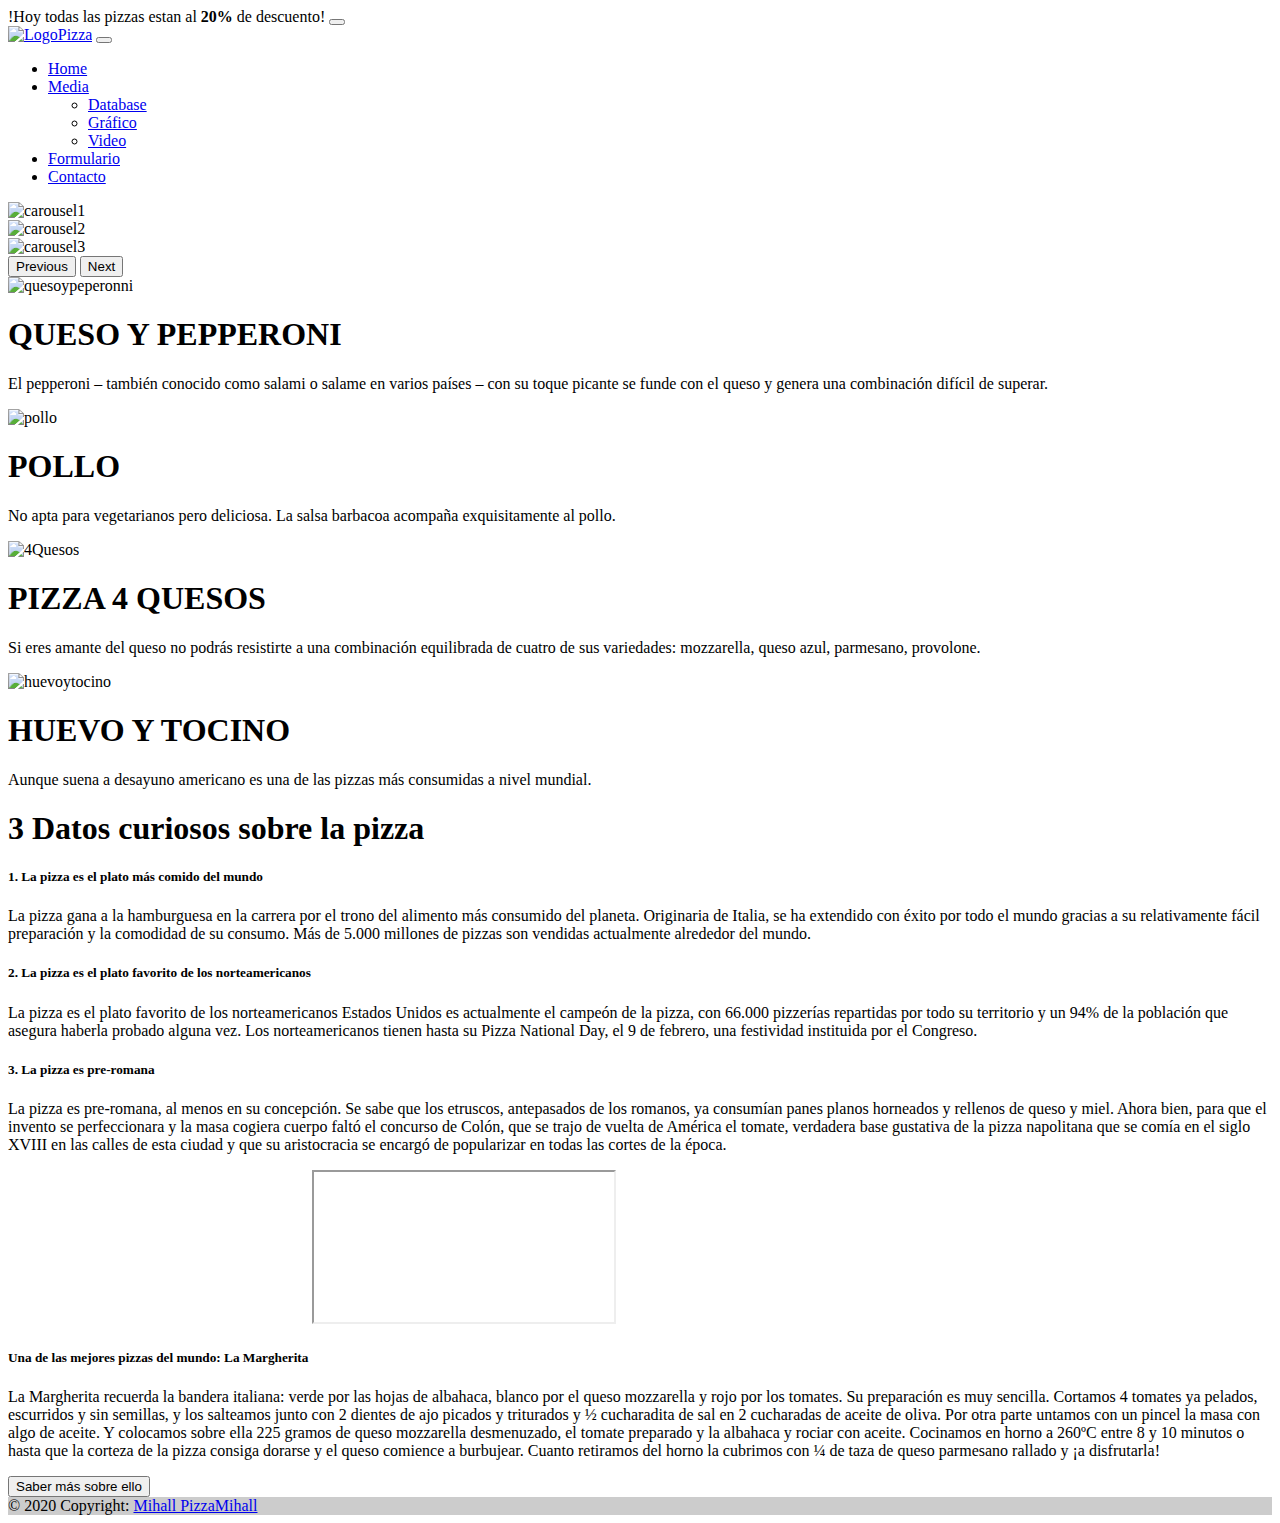
==== Index.html @ 1368e573 "Add files via upload" ====
<!DOCTYPE html>
<html lang="es">

<head>
    <!-- CSS only -->
    <link href="https://cdn.jsdelivr.net/npm/bootstrap@5.2.3/dist/css/bootstrap.min.css" rel="stylesheet"
        integrity="sha384-rbsA2VBKQhggwzxH7pPCaAqO46MgnOM80zW1RWuH61DGLwZJEdK2Kadq2F9CUG65" crossorigin="anonymous">
    <!-- JavaScript Bundle with Popper -->
    <script src="https://cdn.jsdelivr.net/npm/bootstrap@5.2.3/dist/js/bootstrap.bundle.min.js"
        integrity="sha384-kenU1KFdBIe4zVF0s0G1M5b4hcpxyD9F7jL+jjXkk+Q2h455rYXK/7HAuoJl+0I4"
        crossorigin="anonymous"></script>
    <link rel="stylesheet" href="css/style.css">
    <link rel="stylesheet" href="https://cdnjs.cloudflare.com/ajax/libs/font-awesome/6.2.1/css/all.min.css"
        integrity="sha512-MV7K8+y+gLIBoVD59lQIYicR65iaqukzvf/nwasF0nqhPay5w/9lJmVM2hMDcnK1OnMGCdVK+iQrJ7lzPJQd1w=="
        crossorigin="anonymous" referrerpolicy="no-referrer" />
    <meta charset="UTF-8">
    <meta http-equiv="X-UA-Compatible" content="IE=edge">
    <meta name="viewport" content="width=device-width, initial-scale=1.0">
    <title>PizzaMihall's</title>
</head>

<body>
    <header>
        <div class="alert alert-warning alert-dismissible fade show" role="alert">
            !Hoy todas las pizzas estan al <strong>20%</strong> de descuento!
            <button type="button" class="btn-close" data-bs-dismiss="alert" aria-label="Close"></button>
        </div>
    </header>

    <nav class="navbar navbar-expand-sm bg-dark navbar-dark sticky-top">
        <div class="container-fluid">
            <a class="navbar-brand" href="Index.html"><img src="img/logoSinBG.png" alt="LogoPizza" width="60px"></a>
            <button class="navbar-toggler" type="button" data-bs-toggle="collapse" data-bs-target="#collapsibleNavbar">
                <span class="navbar-toggler-icon"></span>
            </button>
            <div class="collapse navbar-collapse" id="collapsibleNavbar">
                <ul class="navbar-nav">
                    <li class="nav-item">
                        <a class="nav-link" href="Index.html">Home</a>
                    </li>
                    <li class="nav-item dropdown">
                        <a class="nav-link dropdown-toggle" href="#" role="button" data-bs-toggle="dropdown">Media</a>
                        <ul class="dropdown-menu">
                            <li><a class="dropdown-item" href="Database.html">Database</a></li>
                            <li><a class="dropdown-item" href="Gráfico.html">Gráfico</a></li>
                            <li><a class="dropdown-item" href="Video.html">Video</a></li>
                        </ul>
                    </li>
                    <li class="nav-item">
                        <a class="nav-link" href="Formulario.html">Formulario</a>
                    </li>
                    <li class="nav-item">
                        <a class="nav-link" href="Contacto.html">Contacto</a>
                    </li>
                </ul>
            </div>
        </div>
    </nav>

    <article class="art1 align-content-center">
        <section class="sect1 w-100 align-self-center">
            <div id="carouselExampleControlsNoTouching" class="carousel slide" data-bs-touch="false">
                <div class="carousel-inner">
                    <div class="carousel-item active">
                        <img src="img/carousel1.jpg" class="d-block w-100" alt="carousel1">
                    </div>
                    <div class="carousel-item">
                        <img src="img/carousel2.jpg" class="d-block w-100" alt="carousel2">
                    </div>
                    <div class="carousel-item">
                        <img src="img/carousel3.jpg" class="d-block w-100" alt="carousel3">
                    </div>
                </div>
                <button class="carousel-control-prev" type="button" data-bs-target="#carouselExampleControlsNoTouching"
                    data-bs-slide="prev">
                    <span class="carousel-control-prev-icon" aria-hidden="true"></span>
                    <span class="visually-hidden">Previous</span>
                </button>
                <button class="carousel-control-next" type="button" data-bs-target="#carouselExampleControlsNoTouching"
                    data-bs-slide="next">
                    <span class="carousel-control-next-icon" aria-hidden="true"></span>
                    <span class="visually-hidden">Next</span>
                </button>
            </div>
        </section>


        <section class="container-fluid mt-3 ms-5 align-content-center">
            <div class="row">
                <div class="col-md-3">
                    <div class="flip-card rounded-circle">
                        <div class="flip-card-inner rounded-circle">
                            <div class="flip-card-front rounded-circle">
                                <img class="rounded-circle" src="img/TiposPizza/Queso y peperonni.png"
                                    alt="quesoypeperonni" style="width:250px;height:250px;">
                            </div>
                            <div class="flip-card-back pt-3 rounded-circle ">
                                <h1>QUESO Y PEPPERONI</h1>
                                <p>El pepperoni – también conocido como salami o salame en varios países – con su toque
                                    picante se funde con el queso y genera una combinación difícil de superar.</p>
                            </div>
                        </div>
                    </div>

                </div>

                <div class="col-md-3">

                    <div class="flip-card  rounded-circle">
                        <div class="flip-card-inner rounded-circle">
                            <div class="flip-card-front rounded-circle">
                                <img class=" rounded-circle" src="img/TiposPizza/pollo.png" alt="pollo"
                                    style="width:250px;height:250px;">
                            </div>
                            <div class="flip-card-back pt-3 rounded-circle">
                                <h1>POLLO</h1>
                                <p>No apta para vegetarianos pero deliciosa. La salsa barbacoa acompaña exquisitamente
                                    al pollo.</p>
                            </div>
                        </div>
                    </div>

                </div>

                <div class="col-md-3 ">

                    <div class="flip-card rounded-circle">
                        <div class="flip-card-inner rounded-circle">
                            <div class="flip-card-front rounded-circle">
                                <img class="rounded-circle" src="img/TiposPizza/4Quesos.png" alt="4Quesos"
                                    style="width:250px;height:250px;">
                            </div>
                            <div class="flip-card-back rounded-circle pt-3">
                                <h1>PIZZA 4 QUESOS</h1>
                                <p>Si eres amante del queso no podrás resistirte a una combinación equilibrada de cuatro
                                    de sus variedades: mozzarella, queso azul, parmesano, provolone.</p>
                            </div>
                        </div>
                    </div>

                </div>

                <div class="col-md-3 ">

                    <div class="flip-card rounded-circle">
                        <div class="flip-card-inner rounded-circle">
                            <div class="flip-card-front rounded-circle">
                                <img class="rounded-circle" src="img/TiposPizza/huevoytocino.png" alt="huevoytocino"
                                    style="width:250px;height:250px;">
                            </div>
                            <div class="flip-card-back rounded-circle pt-3">
                                <h1>HUEVO Y TOCINO</h1>
                                <p>Aunque suena a desayuno americano es una de las pizzas más consumidas a nivel
                                    mundial.</p>
                            </div>
                        </div>
                    </div>

                </div>

            </div>

        </section>

        <section class="container-fluid mt-5 ms-5 align-content-center mx-auto">
            <div class="row">
                <div class="col-md-1"></div>
                <div class="col-md-6">
                    <h1 id="TituloDatos">
                        3 Datos curiosos sobre la pizza
                    </h1>
                    <div class="datosCuriosos mt-5">
                        <h5>1. La pizza es el plato más comido del mundo</h5>
                        <p>La pizza gana a la hamburguesa en la carrera por el trono del alimento más consumido del
                            planeta. Originaria de Italia, se ha extendido con éxito por todo el mundo gracias a su
                            relativamente fácil preparación y la comodidad de su consumo. Más de 5.000 millones de
                            pizzas son vendidas actualmente alrededor del mundo. </p>
                        <h5>2. La pizza es el plato favorito de los norteamericanos</h5>
                        <p>La pizza es el plato favorito de los norteamericanos
                            Estados Unidos es actualmente el campeón de la pizza, con 66.000 pizzerías repartidas por
                            todo su territorio y un 94% de la población que asegura haberla probado alguna vez. Los
                            norteamericanos tienen hasta su Pizza National Day, el 9 de febrero, una festividad
                            instituida por el Congreso.</p>
                        <h5>3. La pizza es pre-romana</h5>
                        <p>La pizza es pre-romana, al menos en su concepción. Se sabe que los etruscos, antepasados de
                            los romanos, ya consumían panes planos horneados y rellenos de queso y miel. Ahora bien,
                            para que el invento se perfeccionara y la masa cogiera cuerpo faltó el concurso de Colón,
                            que se trajo de vuelta de América el tomate, verdadera base gustativa de la pizza napolitana
                            que se comía en el siglo XVIII en las calles de esta ciudad y que su aristocracia se encargó
                            de popularizar en todas las cortes de la época.</p>

                    </div>
                </div>
                <div class="col-md-3 ms-5 ">
                    <aside class="recetaPizza">
                        <div class="imagenReceta"><video src="https://www.youtube.com/watch?v=DOJaGdGoTVo"
                                width="300px"></video>
                            <iframe src="https://www.youtube.com/watch?v=DOJaGdGoTVo" width="300px"></iframe>
                        </div>

                        <h5>Una de las mejores pizzas del mundo: La Margherita</h5>
                        <p>La Margherita recuerda la bandera italiana: verde por las hojas de albahaca, blanco por el
                            queso mozzarella y rojo por los tomates.

                            Su preparación es muy sencilla. Cortamos 4 tomates ya pelados, escurridos y sin semillas, y
                            los salteamos junto con 2 dientes de ajo picados y triturados y ½ cucharadita de sal en 2
                            cucharadas de aceite de oliva.

                            Por otra parte untamos con un pincel la masa con algo de aceite. Y colocamos sobre ella 225
                            gramos de queso mozzarella desmenuzado, el tomate preparado y la albahaca y rociar con
                            aceite. Cocinamos en horno a 260ºC entre 8 y 10 minutos o hasta que la corteza de la pizza
                            consiga dorarse y el queso comience a burbujear.

                            Cuanto retiramos del horno la cubrimos con ¼ de taza de queso parmesano rallado y ¡a
                            disfrutarla!</p>
                        <button type="button" class="btn btn-primary btn-rounded">Saber más sobre ello</button>
                    </aside>
                </div>
            </div>
        </section>


    </article>

    <footer class="bg-dark text-center text-white mt-5">
        <!-- Grid container -->
        <div class="container p-4 pb-0">
            <!-- Section: Social media -->
            <section class="mb-4">
                <!-- Facebook -->
                <a class="btn btn-outline-light btn-floating m-1" href="#!" role="button"><i
                        class="fa-brands fa-facebook"></i></a>

                <!-- Twitter -->
                <a class="btn btn-outline-light btn-floating m-1" href="#!" role="button"><i
                        class="fab fa-twitter"></i></a>

                <!-- Google -->
                <a class="btn btn-outline-light btn-floating m-1" href="#!" role="button"><i
                        class="fab fa-google"></i></a>

                <!-- Instagram -->
                <a class="btn btn-outline-light btn-floating m-1" href="#!" role="button"><i
                        class="fab fa-instagram"></i></a>

                <!-- Linkedin -->
                <a class="btn btn-outline-light btn-floating m-1" href="#!" role="button"><i
                        class="fab fa-linkedin-in"></i></a>

            </section>
            <!-- Section: Social media -->
        </div>
        <!-- Grid container -->

        <!-- Copyright -->
        <div class="text-center p-3" style="background-color: rgba(0, 0, 0, 0.2);">
            © 2020 Copyright:
            <a class="text-white" href="Index.html">Mihall PizzaMihall</a>
        </div>
        <!-- Copyright -->
    </footer>



</body>

</html>
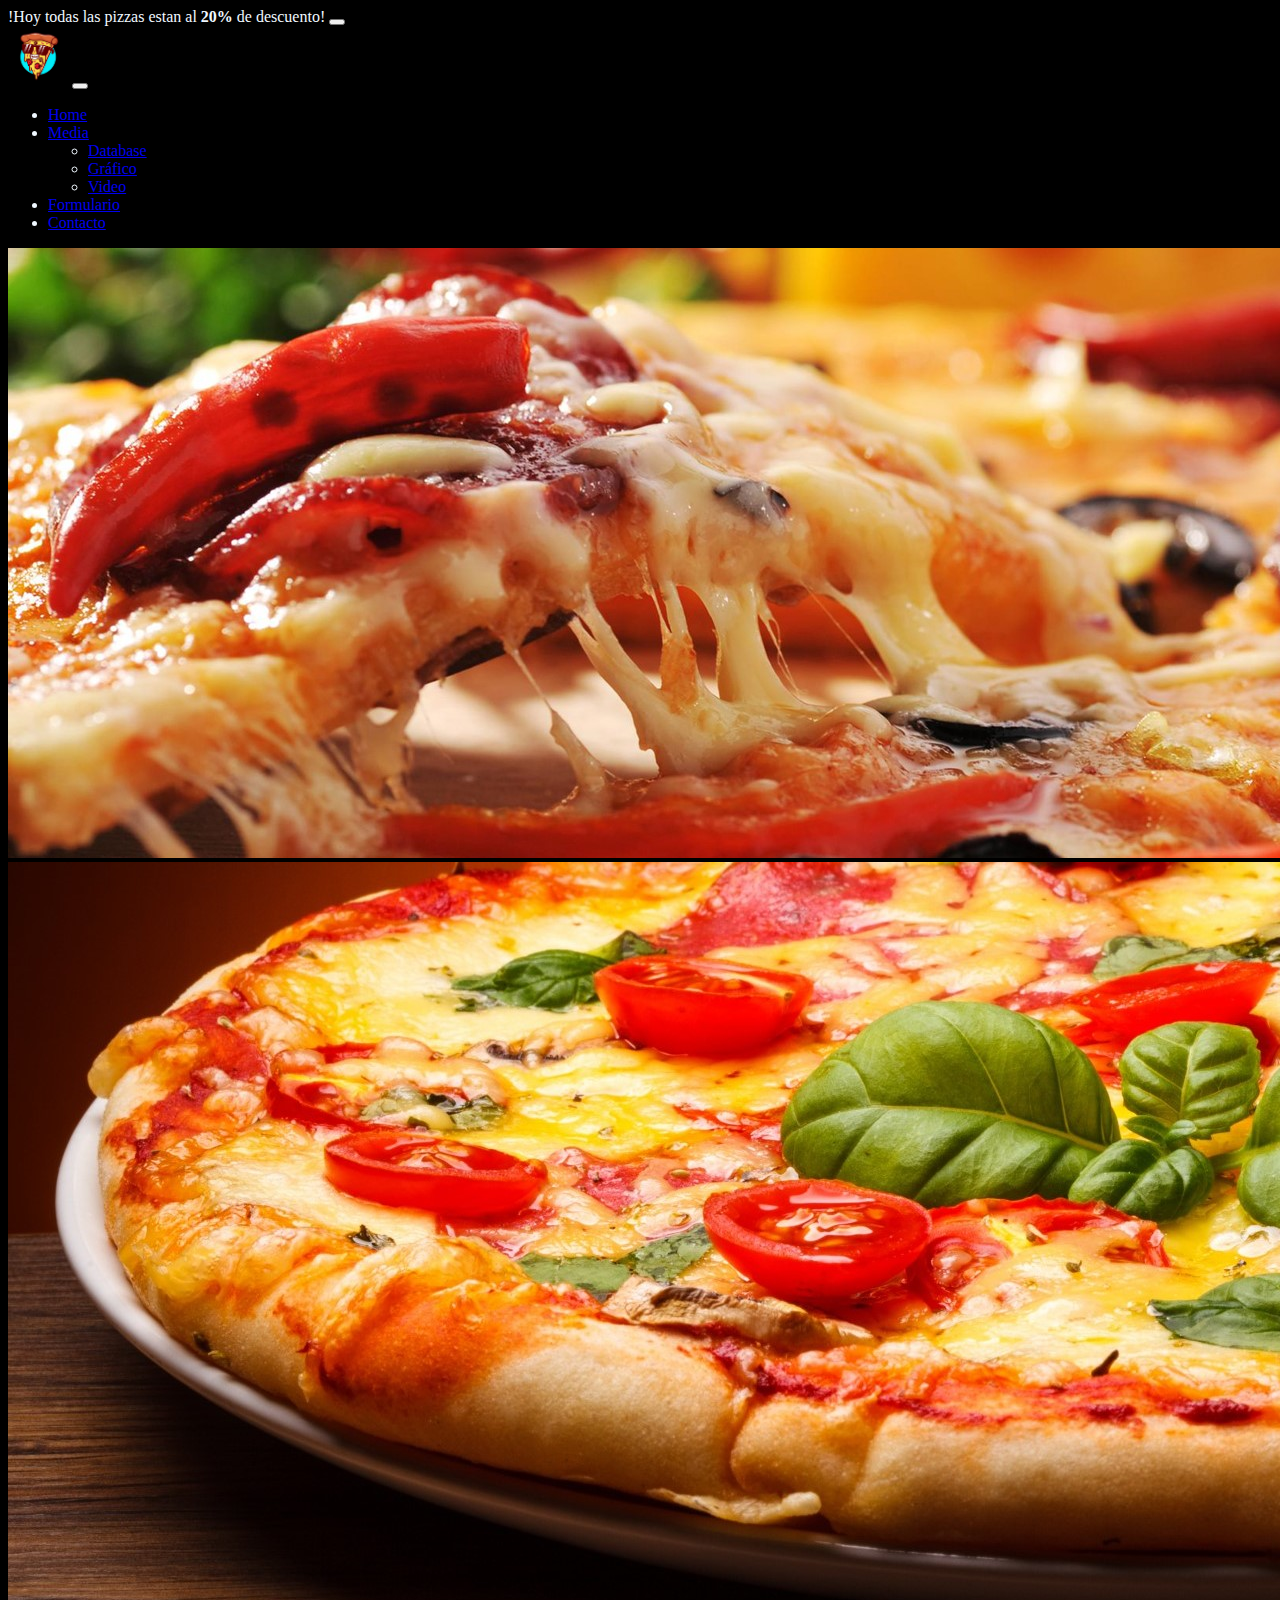
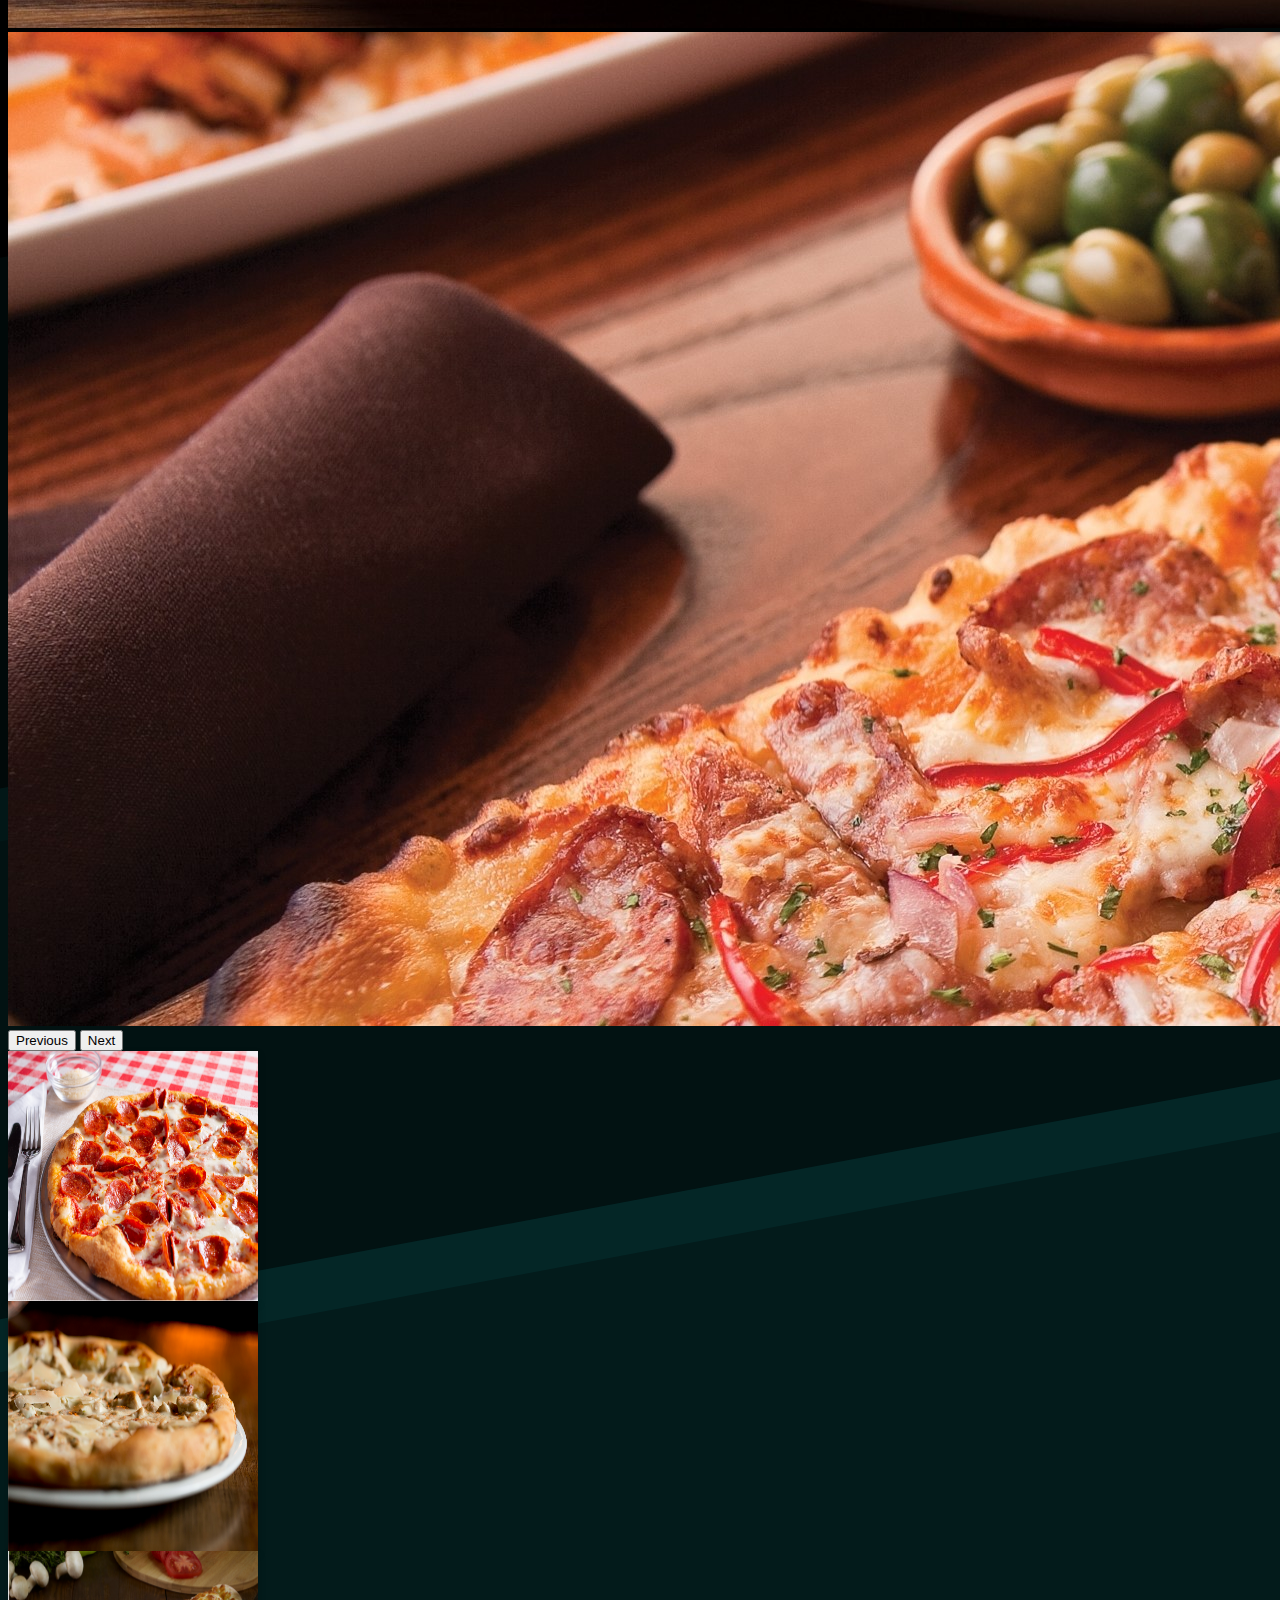
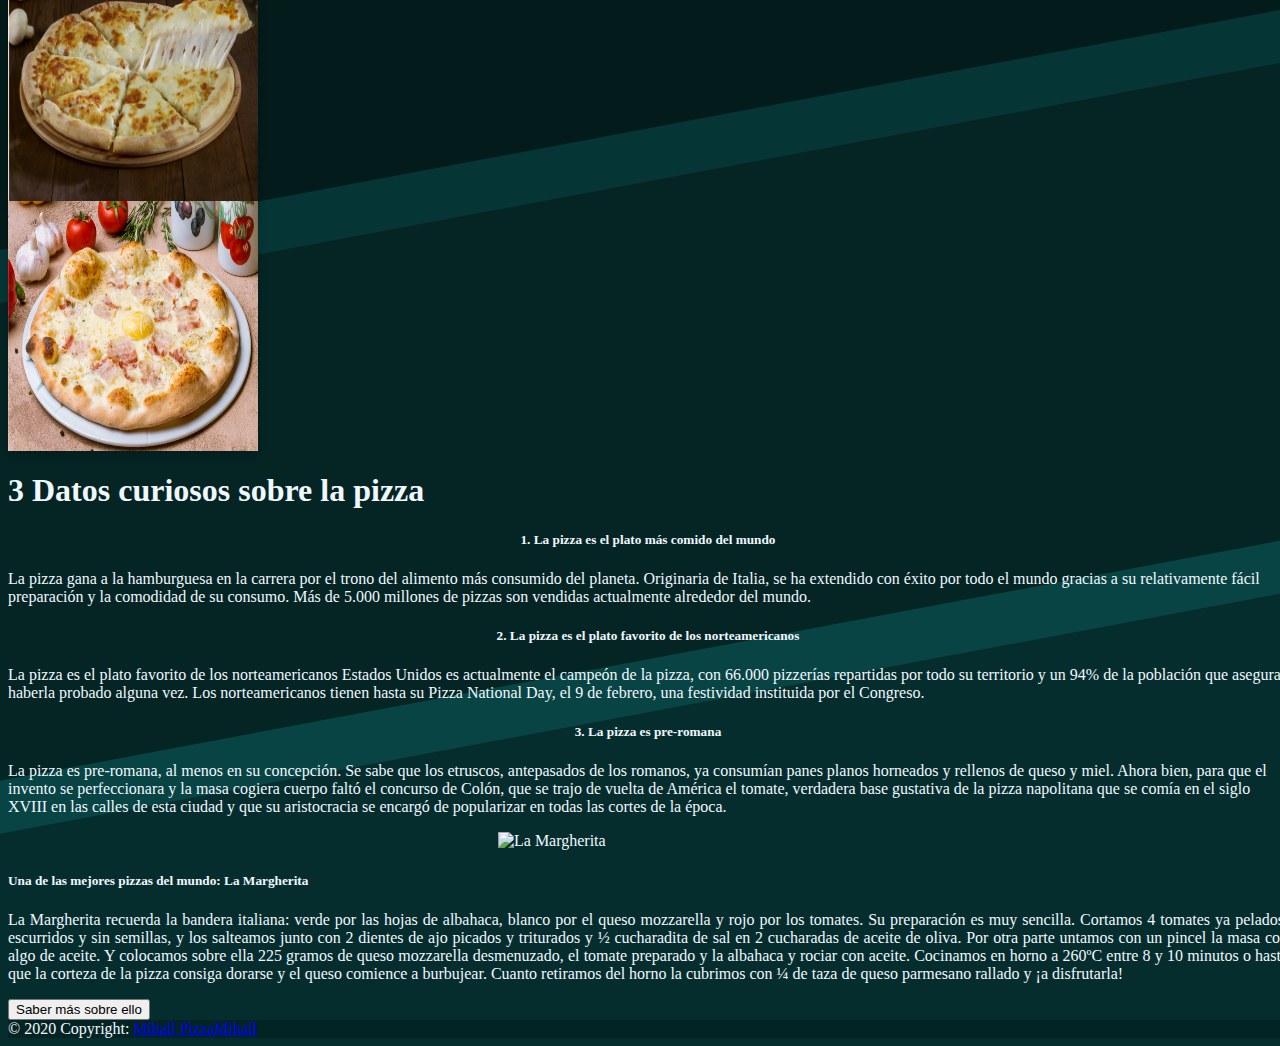
==== commit 677d8cb9: "Add files via upload" ====
--- a/Index.html
+++ b/Index.html
@@ -193,10 +193,9 @@
                 </div>
                 <div class="col-md-3 ms-5 ">
                     <aside class="recetaPizza">
-                        <div class="imagenReceta"><video src="https://www.youtube.com/watch?v=DOJaGdGoTVo"
-                                width="300px"></video>
-                            <iframe src="https://www.youtube.com/watch?v=DOJaGdGoTVo" width="300px"></iframe>
-                        </div>
+                        <div class="imagenReceta"> <img
+                                src="https://i.blogs.es/fc1a6e/margherita-pizza-993274_1280/1366_2000.jpg" width="300px"
+                                class="rounded rounded-circle" alt="La Margherita"></div>
 
                         <h5>Una de las mejores pizzas del mundo: La Margherita</h5>
                         <p>La Margherita recuerda la bandera italiana: verde por las hojas de albahaca, blanco por el
--- a/css/style.css
+++ b/css/style.css
@@ -0,0 +1,84 @@
+body {
+  height: auto;
+  width: 100%;
+  background-image: url("../img/slanted-gradient.svg");
+  background-repeat: repeat;
+  background-size: cover;
+  background-color: rgb(255, 255, 255);
+  color: aliceblue;
+
+}
+
+/* .sect1{ */
+
+/* } */
+.flip-card {
+  background-color: transparent;
+  width: 250px;
+  height: 250px;
+  perspective: 1000px;
+}
+
+.flip-card-inner {
+  position: relative;
+  width: 100%;
+  height: 100%;
+  text-align: center;
+  transition: transform 0.6s;
+  transform-style: preserve-3d;
+  box-shadow: 0 4px 8px 0 rgba(0, 0, 0, 0.2);
+}
+
+.flip-card:hover .flip-card-inner {
+  transform: rotateY(180deg);
+}
+
+.flip-card-front,
+.flip-card-back {
+  position: absolute;
+  width: 100%;
+  height: 100%;
+  -webkit-backface-visibility: hidden;
+  backface-visibility: hidden;
+}
+
+.flip-card-front {
+  background-color: #bbb;
+  color: black;
+}
+
+.flip-card-back {
+  background-color: rgb(0 0 0 / 40%);
+  color: #19b3b5;
+  transform: rotateY(180deg);
+  font-size: 12px;
+}
+
+@media (max-width: 1023px) {
+
+  .flip-card {
+    margin-top: 1em;
+  }
+
+}
+
+.datosCuriosos {
+  color: aliceblue;
+}
+
+.datosCuriosos>h5 {
+  text-align: center
+}
+
+#TituloDatos {
+  color: aliceblue;
+}
+
+.recetaPizza {
+  text-align: justify;
+}
+
+.imagenReceta {
+  display: flex;
+  justify-content: center;
+}